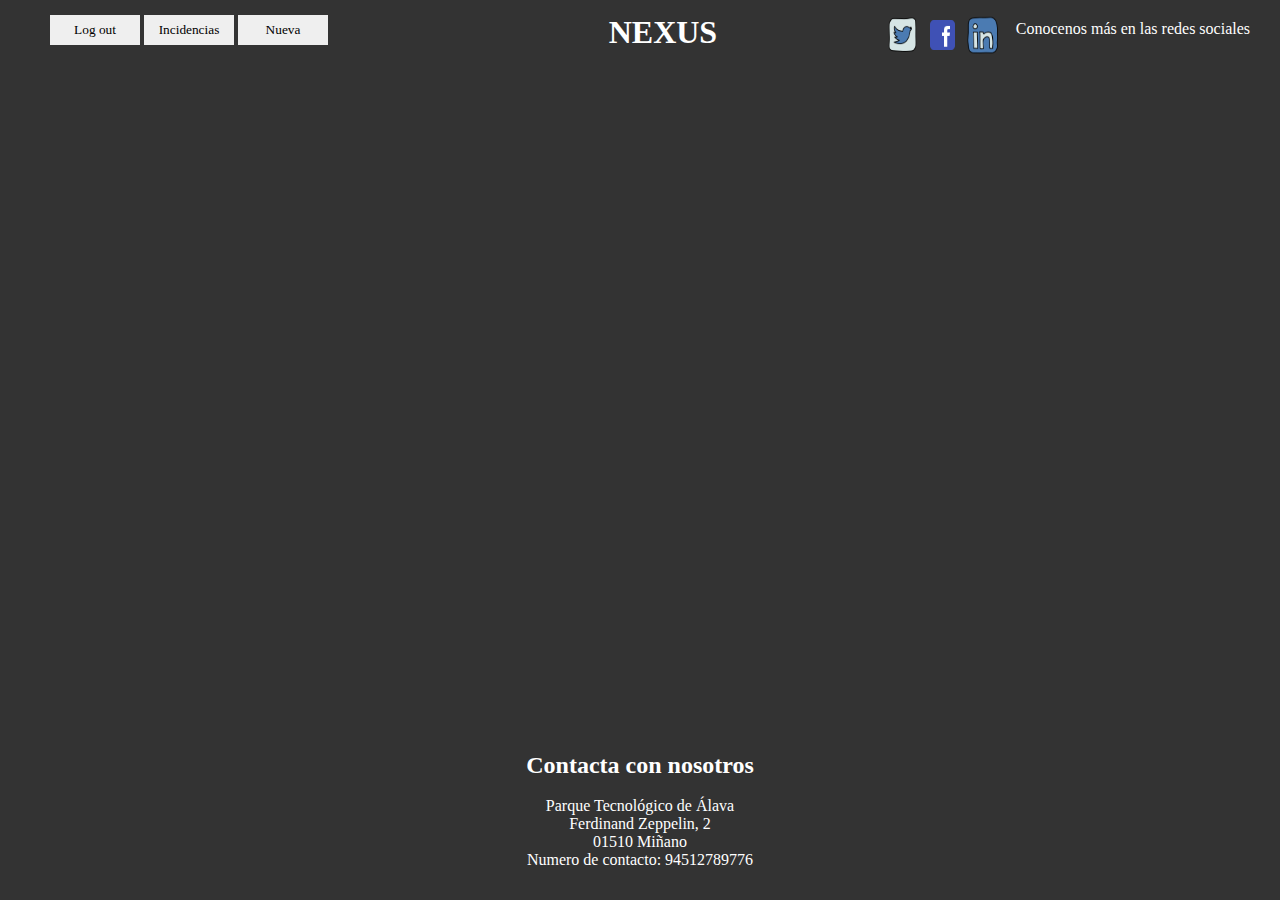
==== detalleIncidencia.html @ 74b5bd71 "la pagina de index y los backgrounds" ====
<!DOCTYPE html>

<html lanng="en">

<head>
    <meta charset="UTF-8" />
    <meta name="viewport" content="width=device-width, initial-scale=1.0" />
    <link rel="stylesheet" type="text/css" href="./styles/styles.css" />
    <title>Index</title>
</head>

<body>
    <header>
        <div class="fondo-encabezado">
            <div class="botones-header">
                <a href="./index.html "><input class="boton-encabezado" type="submit" value="Log out" /></a>
                <a href="./incidencias.html"><input class="boton-encabezado" type="submit" value="Incidencias" /></a>
                <a href="./nuevaIncidencia.html"><input class="boton-encabezado" type="submit" value="Nueva" /></a>
            </div>
            <div class="titulo">
                <h1>NEXUS</h1>
            </div>
            <div class="iconos">
                <a href="https://twitter.com/?lang=es"><img src="./img/iconoTwitter2.png" alt="" class="icono" /></a>
                <a href="https://twitter.com/?lang=es"><img src="./img/facebook.png" alt="" class="icono" /></a>
                <a href="https://twitter.com/?lang=es"><img src="./img/linkedln.png" alt="" class="icono" /></a>
                <p class="texto-encabezado">Conocenos más en las redes sociales </p>
            </div>
    </header>
    <main>
        <div class="contenido-main">

        </div>
    </main>
    <footer>
        <div class="contenido-footer">
            <h2>Contacta con nosotros</h2>
            <br>
            <p>Parque Tecnológico de Álava</p>
            <p>Ferdinand Zeppelin, 2</p>
            <p>01510 Miñano</p>
            <p>Numero de contacto: 94512789776</p>
        </div>
    </footer>
</body>

</html>
---- styles/styles.css ----
html,
    body {
        height: 100%;
        min-height: 100% !important;
        background-color: #333;
    }
    
    * {
        box-sizing: border-box;
        font-family: Trebuchet MS, Verdana, "sans-serif";
        border: 0;
        padding: 0;
        margin: 0;
    }
    
    header {
        height: 10%;
        max-height: 67px;
    }
    
    main {
        height: 75%;
    }
    
    footer {
        min-height: 15%;
    }

    img {
        max-width: 100%;
        max-height: 100%;
    }
    
    header .fondo-encabezado {
        background-color: #333;
        /* height: 20%; */
        /* height: 90px; */
        width: 100%;
        height: 100%;
        display: inline-flex;
        color: white;
    }

    .titulo {
        padding-top: 14px;
        /* padding-left: 10px; */
        /* margin-right: 250px; */
        margin: 0 auto; 
        /* position: absolute;
        top: 1%;
        left: 50%; */
    }
    
    .boton-encabezado {
        width: 90px;
        height: 30px;
    }
    
    .botones-header {
        margin-left: 50px;
        padding-top: 15px; 
        margin-right: 10px; 
        justify-content: center;
        width: 380px; 
    }

    #boton-form {
        width: 90px;
        height: 30px;
    }
    
    .iconos {
        /* width: 40%; */
        display: inline-flex;
        padding-top: 15px;
        /* text-align: right; */
    }
    
    .icono {
        width: 40px;
        height: 40px;
        padding-right: 7px;
    }
    
    .texto-encabezado {
        text-align: left;
        padding-top: 5px;
        padding-left: 10px;
        padding-right: 30px;
    }

    #form-index {
        padding-top: 50px;
        padding-right: 50px;
    }

    #titulo-form {
        text-align: center;
    }

    #articulo-index {
        padding-top: 50px;
        padding-right: 50px;
        padding-left: 50px;
        max-width: 600px;
        margin-right: 300px;
    }
    
    footer .contenido-footer {
        box-sizing: border-box;
        background-color: #333;
        color: white;
        width: 100%;
        padding-top: 10px;
        /* height: 30%; */
        /* height: 150px; */
        /* height: 100%;  */
        text-align: center;
    }
    
    main .contenido-main {
        width: 100%;
        height: 100%;
        display: inline-flex;
        /* height: 50%; */
        /* height: 840px; */
        background-image: url(https://www.jom.es/wp-content/uploads//2020/03/como-funciona-una-maquina-de-corte-por-laser.jpg);
        -webkit-background-size: cover;
        -moz-background-size: cover;
        -o-background-size: cover;
        background-size: cover;
        color: #ffffb3;
    }
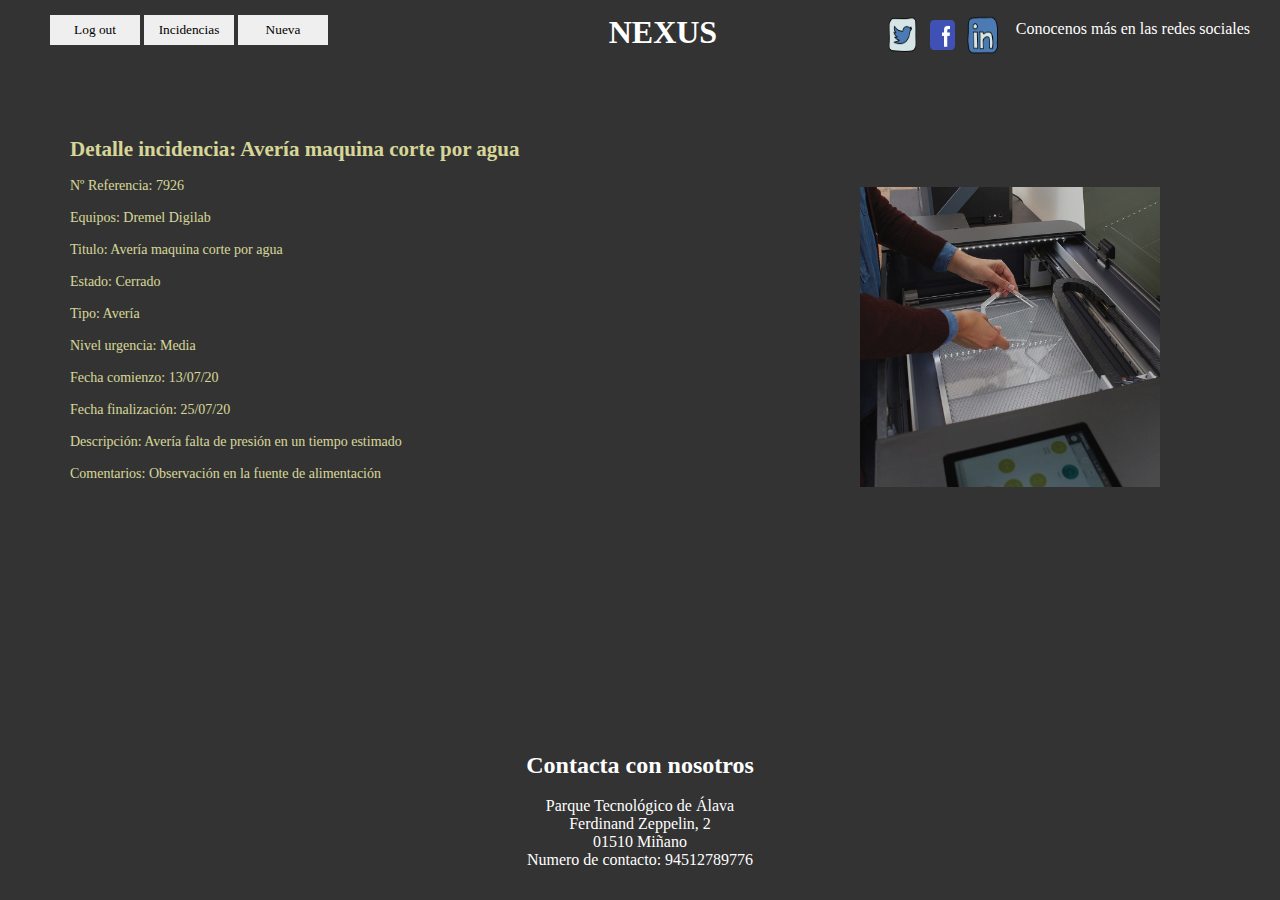
==== commit ca8a1ee5: "release" ====
--- a/detalleIncidencia.html
+++ b/detalleIncidencia.html
@@ -6,7 +6,7 @@
     <meta charset="UTF-8" />
     <meta name="viewport" content="width=device-width, initial-scale=1.0" />
     <link rel="stylesheet" type="text/css" href="./styles/styles.css" />
-    <title>Index</title>
+    <title>Detalle incidencia</title>
 </head>
 
 <body>
@@ -21,15 +21,47 @@
                 <h1>NEXUS</h1>
             </div>
             <div class="iconos">
-                <a href="https://twitter.com/?lang=es"><img src="./img/iconoTwitter2.png" alt="" class="icono" /></a>
-                <a href="https://twitter.com/?lang=es"><img src="./img/facebook.png" alt="" class="icono" /></a>
-                <a href="https://twitter.com/?lang=es"><img src="./img/linkedln.png" alt="" class="icono" /></a>
+                <a href="https://twitter.com/?lang=es"><img src="./img/iconoTwitter2.png" alt="imagen-twitter" class="icono" /></a>
+                <a href="https://www.facebook.com/"><img src="./img/facebook.png" alt="imagen-facebook" class="icono" /></a>
+                <a href="https://es.linkedin.com/"><img src="./img/linkedln.png" alt="imagen-linkedln" class="icono" /></a>
                 <p class="texto-encabezado">Conocenos más en las redes sociales </p>
             </div>
     </header>
     <main>
-        <div class="contenido-main">
-
+        <div class="contenido-main" id="detalle-image">
+            <article>
+                <section>
+                    <div id="contenido-detalle-incidencias">
+                        <h2>Detalle incidencia: Avería maquina corte por agua</h2>
+                        <br>
+                        <p>Nº Referencia: 7926</p>
+                        <br>
+                        <p>Equipos: Dremel Digilab</p>
+                        <br>
+                        <p>Titulo: Avería maquina corte por agua</p>
+                        <br>
+                        <p>Estado: Cerrado</p>
+                        <br>
+                        <p>Tipo: Avería</p>
+                        <br>
+                        <p>Nivel urgencia: Media</p>
+                        <br>
+                        <p>Fecha comienzo: 13/07/20</p>
+                        <br>
+                        <p>Fecha finalización: 25/07/20</p>
+                        <br>
+                        <p>Descripción: Avería falta de presión en un tiempo estimado</p>
+                        <br>
+                        <p>Comentarios: Observación en la fuente de alimentación</p>
+                        <br>
+                    </div>
+                </section>
+            </article>
+            <sidebar>
+                <div id="contenido-sidebar-foto">
+                    <img src="./img/dremel.jpg"alt="maquina" id="maquina-imagen"/>
+                </div>
+            </sidebar>
         </div>
     </main>
     <footer>
--- a/styles/styles.css
+++ b/styles/styles.css
@@ -33,8 +33,6 @@
     
     header .fondo-encabezado {
         background-color: #333;
-        /* height: 20%; */
-        /* height: 90px; */
         width: 100%;
         height: 100%;
         display: inline-flex;
@@ -43,12 +41,7 @@
 
     .titulo {
         padding-top: 14px;
-        /* padding-left: 10px; */
-        /* margin-right: 250px; */
         margin: 0 auto; 
-        /* position: absolute;
-        top: 1%;
-        left: 50%; */
     }
     
     .boton-encabezado {
@@ -70,10 +63,8 @@
     }
     
     .iconos {
-        /* width: 40%; */
         display: inline-flex;
         padding-top: 15px;
-        /* text-align: right; */
     }
     
     .icono {
@@ -97,7 +88,7 @@
     #titulo-form {
         text-align: center;
     }
-
+    #articulo-lista-incidencias,
     #articulo-index {
         padding-top: 50px;
         padding-right: 50px;
@@ -112,9 +103,6 @@
         color: white;
         width: 100%;
         padding-top: 10px;
-        /* height: 30%; */
-        /* height: 150px; */
-        /* height: 100%;  */
         text-align: center;
     }
     
@@ -122,12 +110,85 @@
         width: 100%;
         height: 100%;
         display: inline-flex;
-        /* height: 50%; */
-        /* height: 840px; */
-        background-image: url(https://www.jom.es/wp-content/uploads//2020/03/como-funciona-una-maquina-de-corte-por-laser.jpg);
         -webkit-background-size: cover;
         -moz-background-size: cover;
         -o-background-size: cover;
         background-size: cover;
         color: #ffffb3;
+    }
+
+    #index-image {
+        background-image: url(https://www.jom.es/wp-content/uploads//2020/03/como-funciona-una-maquina-de-corte-por-laser.jpg);
+    }
+
+    #incidencias-image {
+        background-image: url(https://cdn.hipwallpaper.com/i/65/26/ZFbMTg.jpg);
+    }
+
+    #main-incidencias,
+    #nueva-image {
+        background-image: url(https://c1.wallpaperflare.com/preview/447/559/773/laser-cutting-machine-plasma.jpg);
+    }
+
+    #detalle-image {
+        background-image: url(https://www.findlight.net/blog/wp-content/uploads/2016/10/laser-marking.jpg);
+    }
+
+
+    #form-nueva-incidencia {
+        padding-top: 40px;
+        padding-right: 100px;
+        padding-left: 200px;
+        color: black;
+    }
+
+    #boton-form-incidencias {
+        width: 80px;
+        height: 30px;
+        background-color: #00e673;
+        color:black;
+    }
+
+    #form-titulo-background,
+    #form-background {
+        color: #ffffb3;
+    }
+
+    #tabla-lista-incidencias {
+        color: #ffffb3;
+        background-color: #333;
+        padding: 10px;;
+        opacity: 0.8;
+    }
+
+    #tabla-lista-incidencias th,
+    #tabla-lista-incidencias p,
+    #tabla-lista-incidencias a,
+    #tabla-lista-incidencias img {
+        width: 110px;
+        text-align: center;
+        font-size: 14px;
+        padding: 2px;
+    }
+
+    #contenido-detalle-incidencias {
+        background-color: #333;
+        margin: 50px;
+        margin-right: 250px;
+        padding: 20px;
+        opacity: 0.8;
+        font-size: 14px;
+    }
+
+    #maquina-imagen {
+        height: 300px;;
+        width: 300px;
+    } 
+
+    #contenido-sidebar-foto {
+        background-color: #333;
+        margin: 50px;
+        margin-top: 100px;
+        padding: 20px;
+        opacity: 0.8;
     }